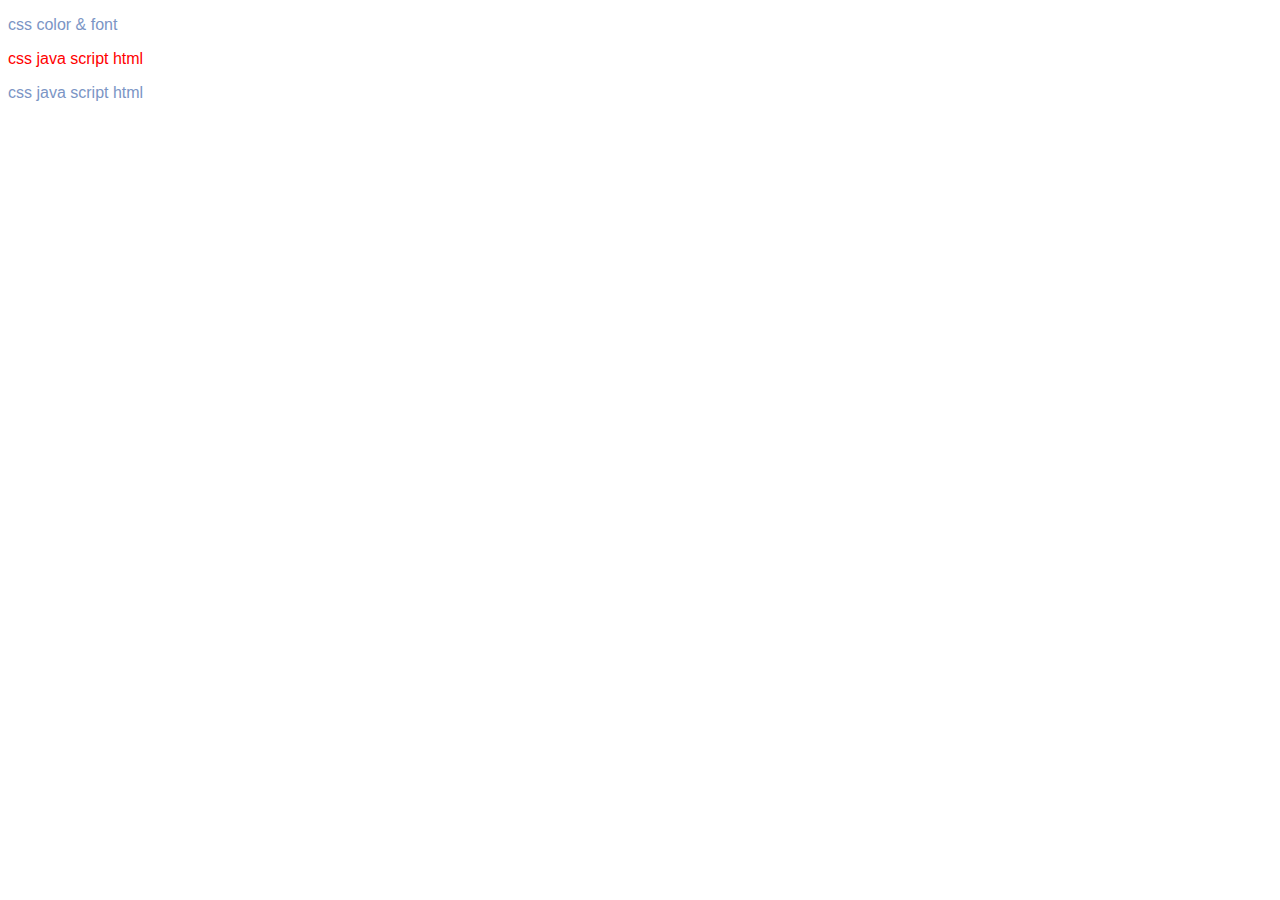
==== index2.html @ df28570d "first commit" ====
<!DOCTYPE html>
<html lang="en">
<head>
    <meta charset="UTF-8">
    <meta name="viewport" content="width=device-width, initial-scale=1.0">
    <title>Document</title> 
    <link rel="stylesheet" href="style.css">
     
    <style>
        p{
            color: rgb(123, 149, 197);
            font-family: Arial, Helvetica, sans-serif;
        }
    </style>

</head>
<body>
    <p class="cf"> css color & font</p>
    <p style="color: red;"> css java script html</p>
    <p> css java script html</p>
    
</body>
</html>
---- style.css ----
p{
    color: red;
}
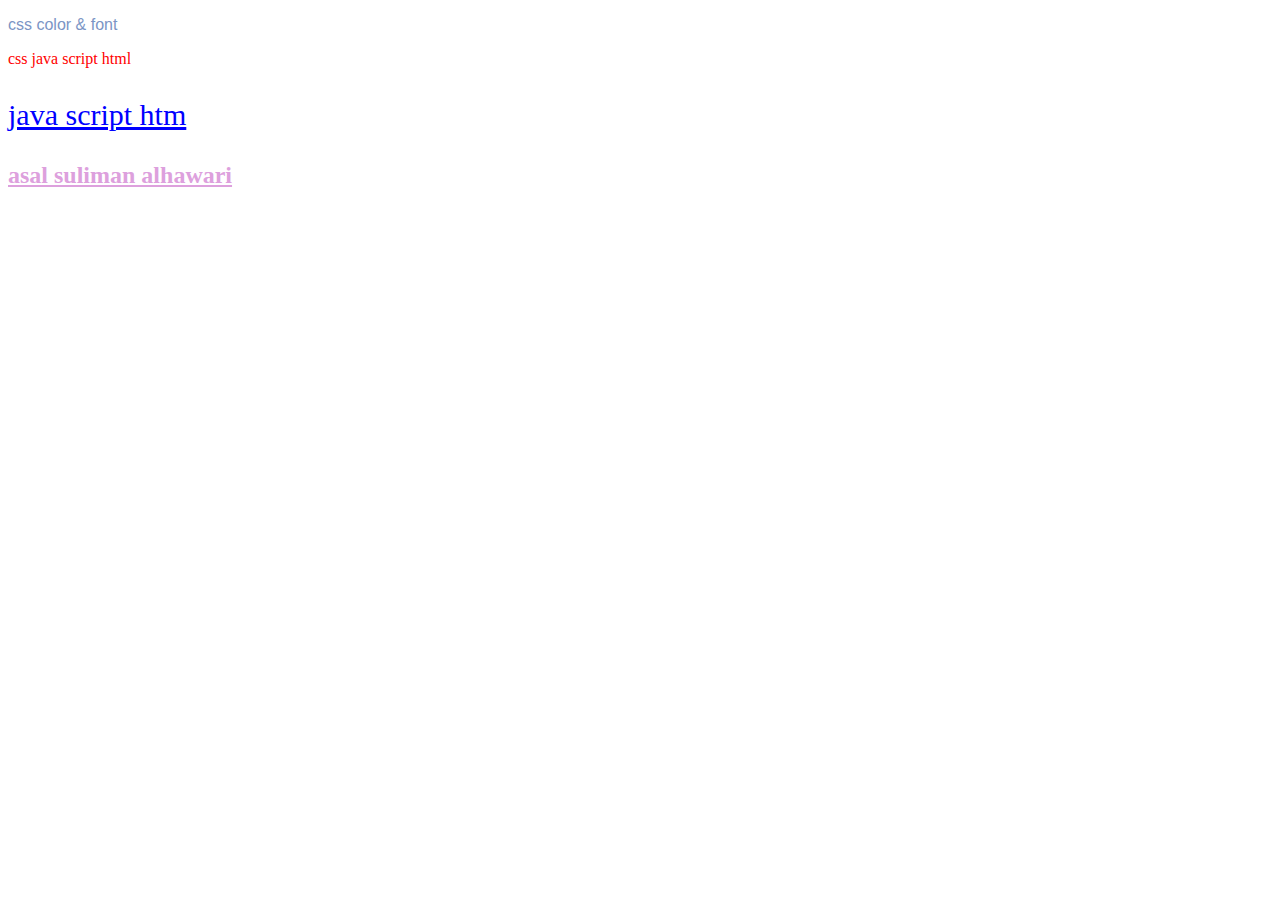
==== commit 4a940287: "asal" ====
--- a/index2.html
+++ b/index2.html
@@ -1,23 +1,36 @@
 <!DOCTYPE html>
 <html lang="en">
+
 <head>
     <meta charset="UTF-8">
     <meta name="viewport" content="width=device-width, initial-scale=1.0">
-    <title>Document</title> 
+    <title>Document</title>
     <link rel="stylesheet" href="style.css">
-     
+
     <style>
-        p{
+        p.cf {
             color: rgb(123, 149, 197);
             font-family: Arial, Helvetica, sans-serif;
         }
+
+        p.cssclass {
+            color: blue;
+            font-size: 30px;
+        }
     </style>
 
+
 </head>
+
 <body>
     <p class="cf"> css color & font</p>
     <p style="color: red;"> css java script html</p>
-    <p> css java script html</p>
-    
+    <p class="cssclass"><u>java script htm</u></p>
+
+
+    <p>
+    <h2 style="color: plum;"> <u>asal suliman alhawari</u></h2>
+    </p>
 </body>
+
 </html>--- a/style.css
+++ b/style.css
@@ -1,3 +1,44 @@
-p{
-    color: red;
+.parent {
+    display: flex;
+    flex-direction: column;
+    background: gold;
+    padding: 10px;
+}
+
+.parent div {
+    padding: 10px;
+    margin: 10px;
+    text-align: center;
+}
+
+.item1 {
+    background: turquoise;
+}
+
+.item2 {
+    background: blue;
+}
+
+.item3 {
+    background: rebeccapurple
+}
+
+.item4 {
+    background: green;
+}
+
+.item5 {
+    background: burlywood;
+}
+
+.item6 {
+    background: wheat;
+}
+
+.item7 {
+    background: black;
+}
+
+.item8 {
+    background: yellow;
 }